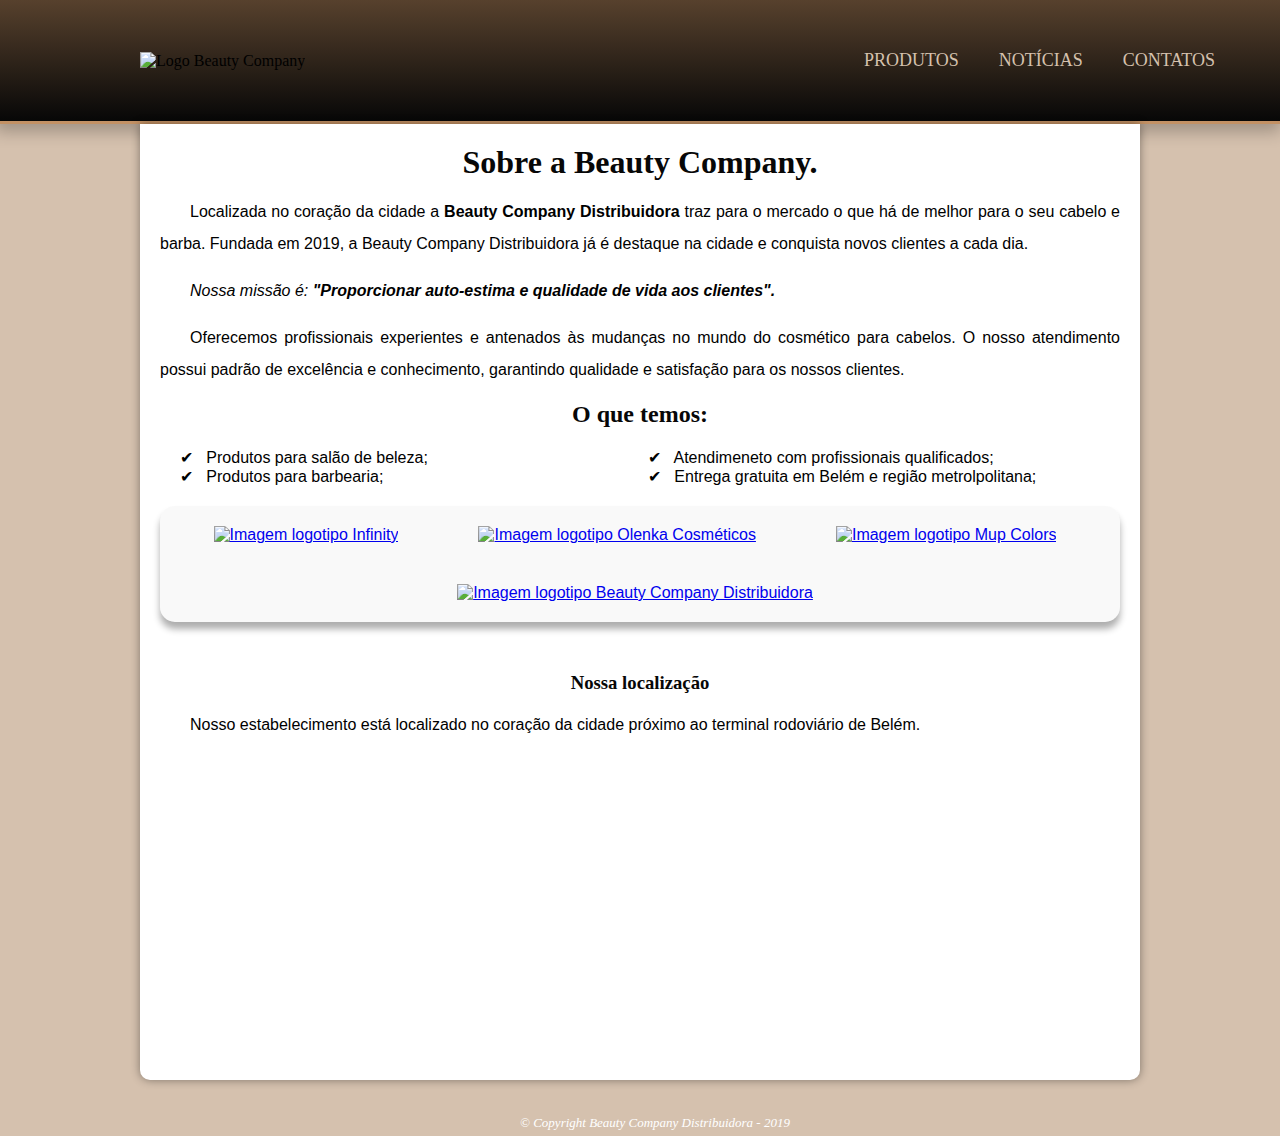
==== index.html @ 1ae322b6 "Index responsivo" ====
<!DOCTYPE html>
<html lang="pt-BR">
<head>
	<meta charset="UTF-8">
	<meta http-equiv="X-UA-Compatible" content="IE=edge">
	<meta name="viewport" content="width=device-width, initial-scale=1.0">
	<link rel="shortcut icon" href="img-favicon/faviconlogoexg.ico" type="image/x-icon">
	<link rel="stylesheet" href="estilo/style-index.css">
	<title>Home-Beauty Company</title>
</head>
<body>
	<header>
		<div class="logo">
			<img src="img-logo/logos250-bege.png" alt="Logo Beauty Company">
		</div>
		
		<ul class="menu">
			<li><a href="#">Produtos</a></li>
			<li><a href="#">Notícias</a></li>
			<li><a href="#">Contatos</a></li>
		</ul>
	</header>	
	<main>
		<h1>
			Sobre a Beauty Company.
		</h1>
		<div>
			<p>
				Localizada no coração da cidade a <strong>Beauty Company Distribuidora</strong> traz para o mercado o que há de melhor para o seu cabelo e barba. Fundada em 2019, a Beauty Company Distribuidora já é destaque na cidade e conquista novos clientes a cada dia.
			</p>

			<p>
				<em>Nossa missão é: <strong>"Proporcionar auto-estima e qualidade de vida aos clientes".</strong></em>
			</p>

			<p>
				Oferecemos profissionais experientes e antenados às mudanças no mundo do cosmético para cabelos. O nosso atendimento possui padrão de excelência e conhecimento, garantindo qualidade e satisfação para os nossos clientes.
			</p>
		</div>

		<h2>
			O que temos:
		</h2>
		<article>
			<ul class="beneficios">
				<li>
					Produtos para salão de beleza;
				</li>
				<li>
					Produtos para barbearia;
				</li>
				<li>
					Atendimeneto com profissionais qualificados;
				</li>
				<li>
					Entrega gratuita em Belém e região metrolpolitana;
				</li>
			</ul>
		</article>	
		<div class="container">		
			<div class="bloco">
				<a href="https://www.google.com.br/" target="_blank"><img src="img-marcas-300/infinity300.png" alt="Imagem logotipo Infinity"></a>
				
			</div>
			<div class="bloco">
				<a href="https://www.google.com.br/" target="_blank"><img src="img-marcas-300/olenka300.png" alt="Imagem logotipo Olenka Cosméticos"></a>
				
			</div>
			<div class="bloco">
				<a href="https://www.google.com.br/" target="_blank"><img src="img-marcas-300/mup300-p.png" alt="Imagem logotipo Mup Colors"></a>
			</div>
			<div class="bloco">
				<a href="https://www.google.com.br/" target="_blank"><img src="img-marcas-300/bc300-p.png" alt="Imagem logotipo Beauty Company Distribuidora"></a>
				
			</div>
		</div>	
	
		<!-- ligar o icone a uma pagina dos produtos de cada marca com links para videos no youtube da marca ou produto que tiver"-->
		<!-- colocar um link para whatsapp para "Compre aqui"-->

		<!-- fazer a mesma coisa que a img do bugdroid -->
	
		<article class="localizacao">
			<h3>
				Nossa localização
			</h3>
			<p>
				Nosso estabelecimento está localizado no coração da cidade próximo ao terminal rodoviário de Belém.
			</p>
		</article>

		<picture>
			<iframe class="mapa" src="https://www.google.com/maps/embed?pb=!1m18!1m12!1m3!1d3988.54267454956!2d-48.4732035858526!3d-1.4488975989433124!2m3!1f0!2f0!3f0!3m2!1i1024!2i768!4f13.1!3m3!1m2!1s0x92a48d18d42bde4b%3A0xc66e535e5a7ffcb8!2sBeauty%20Company%20%2F%20Southliss%20Bel%C3%A9m%20%2F%20Infinity%20looks%20hair%20Bel%C3%A9m!5e0!3m2!1spt-BR!2sbr!4v1667932896249!5m2!1spt-BR!2sbr" width="400" height="300" style="border:0;" allowfullscreen="" loading="lazy" referrerpolicy="no-referrer-when-downgrade"></iframe>
		</picture>
		
	</main>	
	<footer>
		<p class="copyright">&copy; Copyright Beauty Company Distribuidora - 2019</p>
	</footer>
</body>	
</html>
---- estilo/style-index.css ----
@charset "UTF-8";

@import url('https://fonts.googleapis.com/css2? family= Open+Sans:wght@700 & display=swap');

@import url('https://fonts.googleapis.com/css2? família= Pobre+História & display=swap');

:root {
    --cor0: #dda673cd;
    --cor1: #D5C1AE;
    --cor2: #A39486;
    --cor3: #57412D;
    --cor4: #574F47;
    --cor5: #070707;

    --fonte-padrao: Arial, Verdana, Helvetica, sans-serif;
    --fonte-destaque: 'Pobre história', cursiva;
	--fonte-geral: 'Times New Roman', Times, serif;
    
}

* {
    box-sizing: border-box;
    margin: 0px;
    padding: 0px;
    outline: 0;
}

body {
	background-color: var(--cor1);
}

header {
	background-image: linear-gradient(to bottom, var(--cor3), var(--cor5));
    padding: 40px;
	box-shadow:-2px 5px 15px 3px rgb(0 0 0 / 24%);
	border-bottom: 3px solid var(--cor0);
    
    display: flex;
    flex-wrap: wrap;
    justify-content: space-between;
    align-items: center;
}

.logo {
    margin-left: 100px;
}

.menu {
    list-style: none;
    display: flex;
    flex-wrap: wrap;
}

.menu li a {
	display: block;
    margin-right: 10px;
    text-transform: uppercase;
    color: var(--cor1);
    font-size: 18px;
    text-decoration: none;
    padding: 10px 15px;
    border-radius: 10px;
}

.menu a:hover {
    color: #ffffff;
    text-decoration: underline;
    font-size: 19px;
    background-color: #d5c1ae24;
}

/* cabeçalho até aqui */

main {
	font-family: var(--fonte-padrao);
    padding: 20px;
    min-width: 300px;
    max-width: 1000px;
    margin: auto;
    margin-bottom: 30px;
    background-color: white;
    box-shadow: 0px 0px 10px rgba(0, 0, 0, 0.406);
    border-bottom-left-radius: 10px;
    border-bottom-right-radius: 10px;
}

main h1 {
    color: var(--cor5);
	font-family: var(--fonte-destaque);
    text-align: center;
}

main h2 {
    color: var(--cor5);
	font-family: var(--fonte-destaque);
    text-align: center;
}

main h3 {
	color: var(--cor5);
	font-family: var(--fonte-destaque);
	text-align: center;
}

p {
	margin: 15px 0px;
	text-align: justify;
	text-indent: 30px;
	text-indent: 30px;
    font-size: 1em;
    line-height: 2em;
}

article > ul {
    list-style-type: '\2714\00A0\00A0';
    padding: 20px;
    list-style-position: inside;
    columns: 2;
}

.container {
    display: flex;
    flex-direction: row;
    justify-content: center;
    align-items: center;
    align-content: center;
    column-gap: 30px;
    background-color: #dbdbdb2b;
    transition: 2s;
    border-radius: 15px;
    box-shadow:  0px 7px 7px rgba(0, 0, 0, 0.32);
    display: flex;
    flex-wrap: wrap;
    align-items: center;
}

.bloco {
    margin: 20px 30px 20px 20px;    
}

.bloco >a:hover { 
    transition: all ;
    cursor: pointer;
    -webkit-animation: alternate;
    transform: scale(1.5);
    filter: drop-shadow(5px 5px 3px rgba(49, 49, 49, 0.464));    
}

.localizacao {
    padding: 50px 0 0 0;
}

.mapa {
    width: 100%;
}

footer {
    background: url(bg.jpg);
}

.copyright {
    color: #ffffff;
	text-align: center;
    font-size: 13px;
    margin: 0 0 0;
	font-style: italic;
}
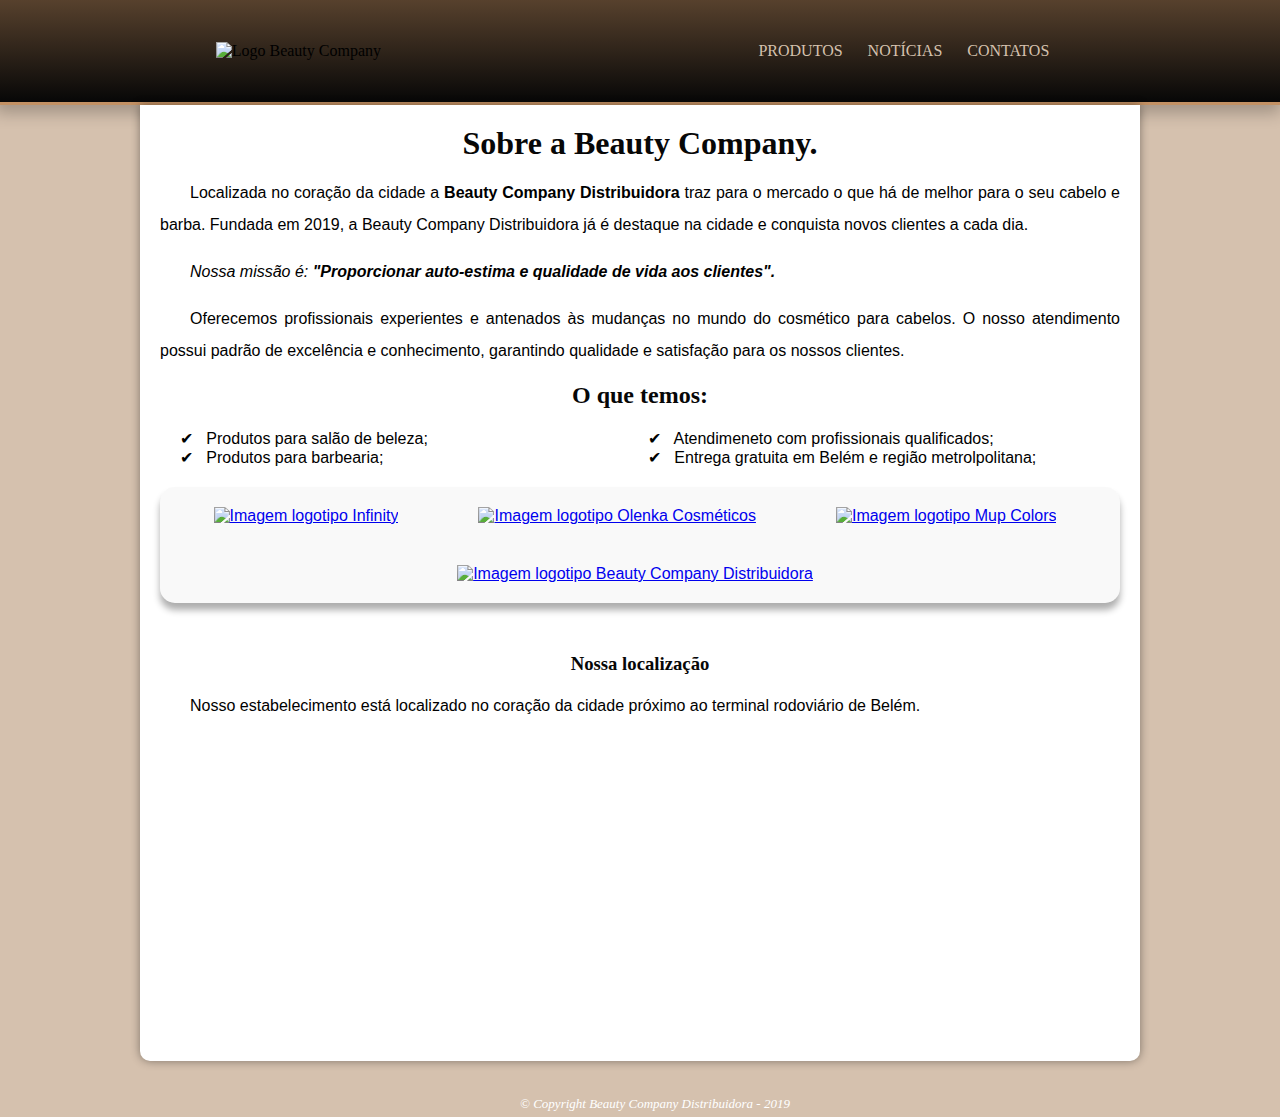
==== commit c279b45f: "mudança no header" ====
--- a/index.html
+++ b/index.html
@@ -10,15 +10,18 @@
 </head>
 <body>
 	<header>
-		<div class="logo">
-			<img src="img-logo/logos250-bege.png" alt="Logo Beauty Company">
-		</div>
-		
-		<ul class="menu">
-			<li><a href="#">Produtos</a></li>
-			<li><a href="#">Notícias</a></li>
-			<li><a href="#">Contatos</a></li>
-		</ul>
+		<div class="container-1">
+			<div class="logo">
+				<img src="img-logo/logos250-bege.png" alt="Logo Beauty Company">
+			</div>
+			<div>
+				<ul class="menu">
+					<li><a href="#">Produtos</a></li>
+					<li><a href="#">Notícias</a></li>
+					<li><a href="#">Contatos</a></li>
+				</ul>
+			</div>	
+		</div>	
 	</header>	
 	<main>
 		<h1>
@@ -57,7 +60,7 @@
 				</li>
 			</ul>
 		</article>	
-		<div class="container">		
+		<div class="container-2">		
 			<div class="bloco">
 				<a href="https://www.google.com.br/" target="_blank"><img src="img-marcas-300/infinity300.png" alt="Imagem logotipo Infinity"></a>
 				
--- a/estilo/style-index.css
+++ b/estilo/style-index.css
@@ -22,7 +22,7 @@
     box-sizing: border-box;
     margin: 0px;
     padding: 0px;
-    outline: 0;
+    outline: 0px;
 }
 
 body {
@@ -31,18 +31,17 @@
 
 header {
 	background-image: linear-gradient(to bottom, var(--cor3), var(--cor5));
-    padding: 40px;
 	box-shadow:-2px 5px 15px 3px rgb(0 0 0 / 24%);
 	border-bottom: 3px solid var(--cor0);
-    
+    padding: 2em;   
+}
+
+.container-1 {
     display: flex;
     flex-wrap: wrap;
-    justify-content: space-between;
+    justify-content: space-around;
     align-items: center;
-}
-
-.logo {
-    margin-left: 100px;
+    flex-shrink: 20px;
 }
 
 .menu {
@@ -51,14 +50,14 @@
     flex-wrap: wrap;
 }
 
-.menu li a {
-	display: block;
-    margin-right: 10px;
+.menu  a {
+	display: flex;
+    margin-right: 5px;
     text-transform: uppercase;
     color: var(--cor1);
-    font-size: 18px;
+    font-size: 16px;
     text-decoration: none;
-    padding: 10px 15px;
+    padding: 10px;
     border-radius: 10px;
 }
 
@@ -118,7 +117,7 @@
     columns: 2;
 }
 
-.container {
+.container-2 {
     display: flex;
     flex-direction: row;
     justify-content: center;
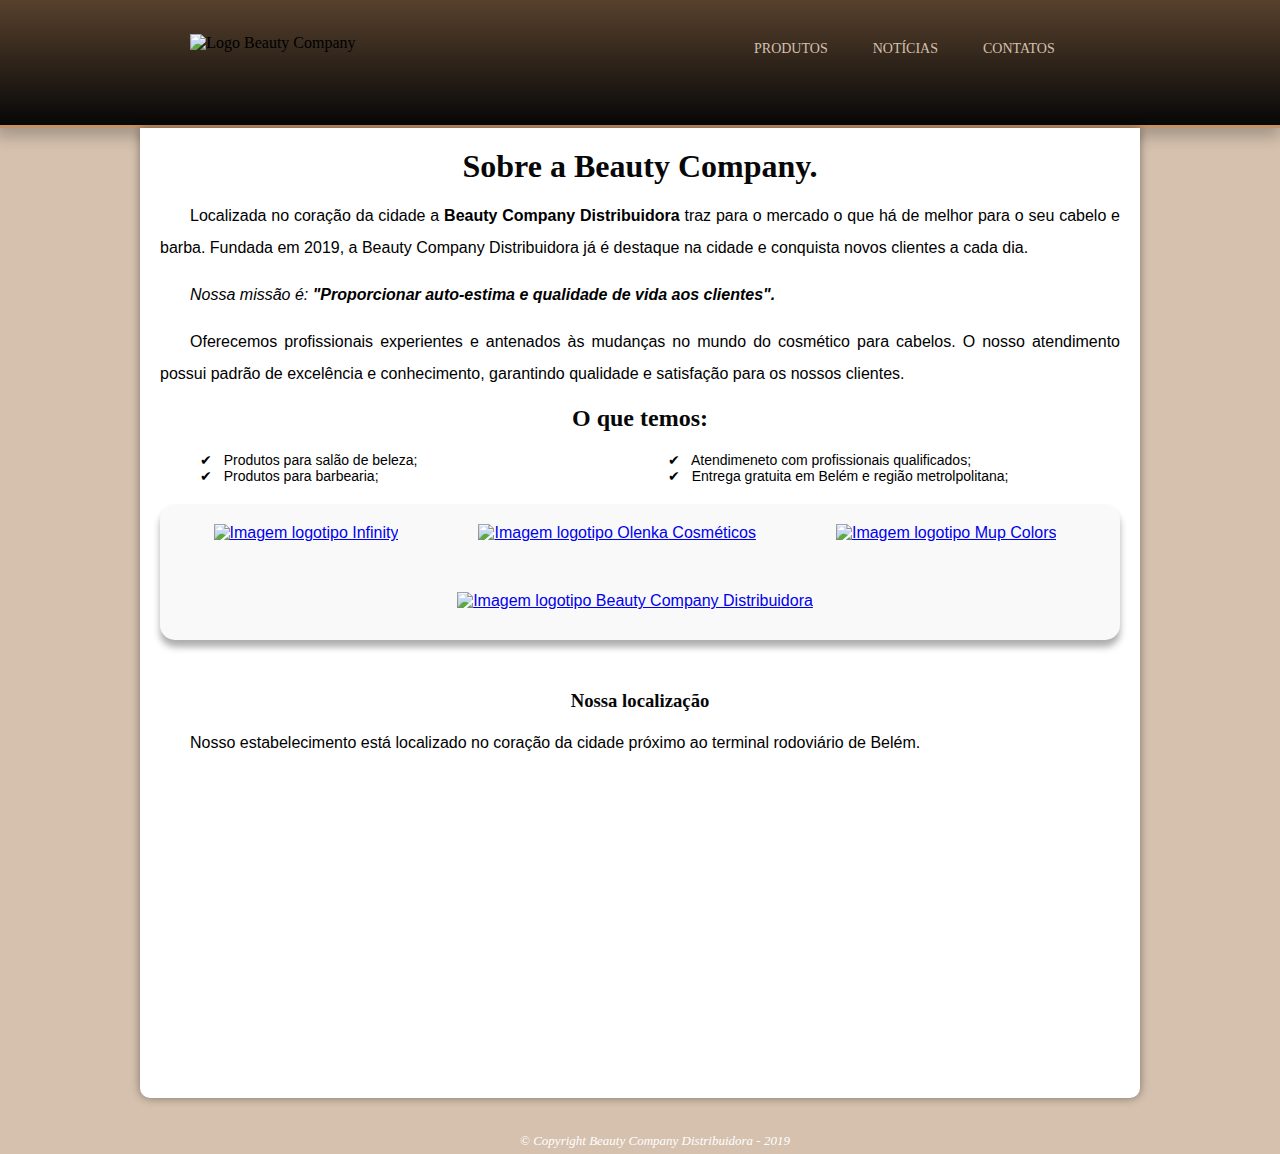
==== commit b65dd49a: "acertos nos itens do header" ====
--- a/index.html
+++ b/index.html
@@ -10,17 +10,17 @@
 </head>
 <body>
 	<header>
-		<div class="container-1">
+		<div class="container1">
 			<div class="logo">
 				<img src="img-logo/logos250-bege.png" alt="Logo Beauty Company">
 			</div>
-			<div>
+			<nav class="menus">
 				<ul class="menu">
-					<li><a href="#">Produtos</a></li>
+					<li><a href="#container2">Produtos</a></li>
 					<li><a href="#">Notícias</a></li>
 					<li><a href="#">Contatos</a></li>
-				</ul>
-			</div>	
+				</ul>	
+			</nav>	
 		</div>	
 	</header>	
 	<main>
@@ -60,7 +60,7 @@
 				</li>
 			</ul>
 		</article>	
-		<div class="container-2">		
+		<section class="container-2">		
 			<div class="bloco">
 				<a href="https://www.google.com.br/" target="_blank"><img src="img-marcas-300/infinity300.png" alt="Imagem logotipo Infinity"></a>
 				
@@ -76,7 +76,7 @@
 				<a href="https://www.google.com.br/" target="_blank"><img src="img-marcas-300/bc300-p.png" alt="Imagem logotipo Beauty Company Distribuidora"></a>
 				
 			</div>
-		</div>	
+		</section>	
 	
 		<!-- ligar o icone a uma pagina dos produtos de cada marca com links para videos no youtube da marca ou produto que tiver"-->
 		<!-- colocar um link para whatsapp para "Compre aqui"-->
--- a/estilo/style-index.css
+++ b/estilo/style-index.css
@@ -30,41 +30,59 @@
 }
 
 header {
+    padding: 0.2rem 0 2rem;
+    align-items: center;
 	background-image: linear-gradient(to bottom, var(--cor3), var(--cor5));
 	box-shadow:-2px 5px 15px 3px rgb(0 0 0 / 24%);
-	border-bottom: 3px solid var(--cor0);
-    padding: 2em;   
+	border-bottom: 3px solid var(--cor0); 
 }
 
-.container-1 {
+img {
+    margin: 0 0 10px 0;
+    height: 55px;
+    width: 100%;
+}
+
+.container1 {
+    padding: 1em;
     display: flex;
     flex-wrap: wrap;
     justify-content: space-around;
     align-items: center;
-    flex-shrink: 20px;
+    width: 100%;
 }
 
 .menu {
     list-style: none;
     display: flex;
-    flex-wrap: wrap;
+    flex-wrap: nowrap;
+    width: 100%;
 }
 
-.menu  a {
-	display: flex;
+.menus {
+    padding: 20px;
+}
+
+li {
+    margin-left: 20px;
+    width: 100%;
+}
+.menu a {
     margin-right: 5px;
     text-transform: uppercase;
     color: var(--cor1);
-    font-size: 16px;
+    font-size: 14px;
     text-decoration: none;
     padding: 10px;
     border-radius: 10px;
+    transition: 1s;
+    width: 100%;
 }
 
 .menu a:hover {
     color: #ffffff;
     text-decoration: underline;
-    font-size: 19px;
+    font-size: 16px;
     background-color: #d5c1ae24;
 }
 
@@ -87,18 +105,21 @@
     color: var(--cor5);
 	font-family: var(--fonte-destaque);
     text-align: center;
+    width: 100%;
 }
 
 main h2 {
     color: var(--cor5);
 	font-family: var(--fonte-destaque);
     text-align: center;
+    width: 100%;
 }
 
 main h3 {
 	color: var(--cor5);
 	font-family: var(--fonte-destaque);
 	text-align: center;
+    width: 100%;
 }
 
 p {
@@ -108,13 +129,18 @@
 	text-indent: 30px;
     font-size: 1em;
     line-height: 2em;
+    width: 100%;
 }
 
-article > ul {
+article ul {
     list-style-type: '\2714\00A0\00A0';
     padding: 20px;
     list-style-position: inside;
     columns: 2;
+    width: 100%;
+}
+article ul li {
+    font-size: 14px;
 }
 
 .container-2 {
@@ -131,6 +157,7 @@
     display: flex;
     flex-wrap: wrap;
     align-items: center;
+    width: 100%;
 }
 
 .bloco {
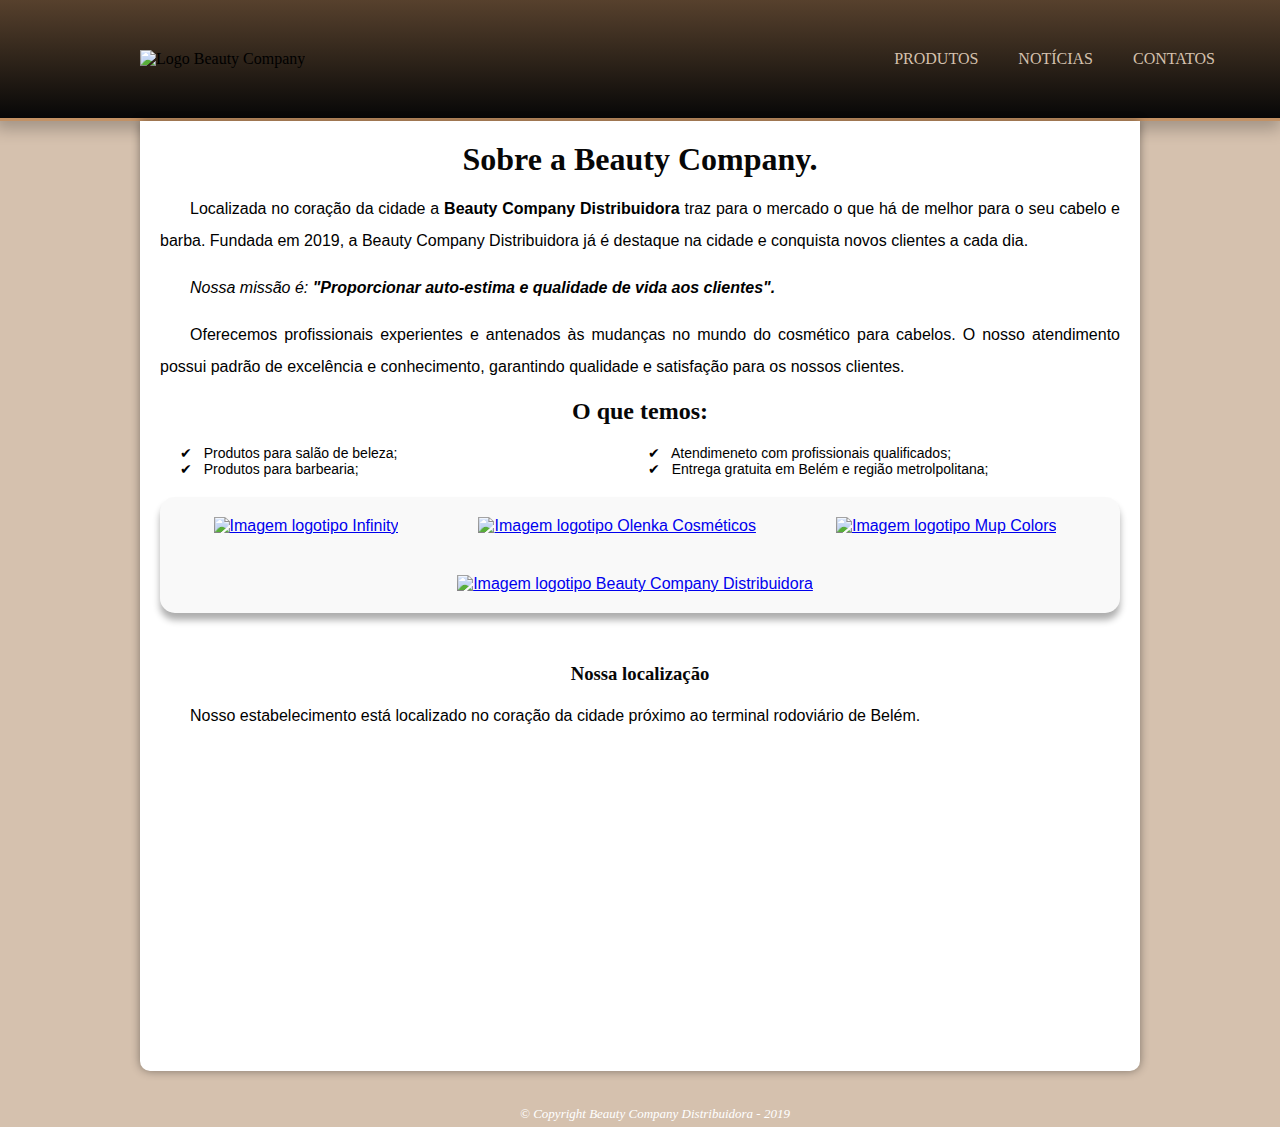
==== commit dace1075: "ajustes header e links" ====
--- a/index.html
+++ b/index.html
@@ -6,22 +6,21 @@
 	<meta name="viewport" content="width=device-width, initial-scale=1.0">
 	<link rel="shortcut icon" href="img-favicon/faviconlogoexg.ico" type="image/x-icon">
 	<link rel="stylesheet" href="estilo/style-index.css">
-	<title>Home-Beauty Company</title>
+	<title>Home - Beauty Company</title>
 </head>
 <body>
 	<header>
-		<div class="container1">
-			<div class="logo">
-				<img src="img-logo/logos250-bege.png" alt="Logo Beauty Company">
-			</div>
-			<nav class="menus">
-				<ul class="menu">
-					<li><a href="#container2">Produtos</a></li>
-					<li><a href="#">Notícias</a></li>
-					<li><a href="#">Contatos</a></li>
-				</ul>	
-			</nav>	
-		</div>	
+		<div class="logo">
+			<img src="img-logo/logos250-bege.png" alt="Logo Beauty Company">
+		</div>
+		
+		<nav>
+			<ul class="menu">
+				<li><a href="#">Produtos</a></li>
+				<li><a href="#">Notícias</a></li>
+				<li><a href="#">Contatos</a></li>
+			</ul>	
+		</nav>	
 	</header>	
 	<main>
 		<h1>
--- a/estilo/style-index.css
+++ b/estilo/style-index.css
@@ -15,7 +15,6 @@
     --fonte-padrao: Arial, Verdana, Helvetica, sans-serif;
     --fonte-destaque: 'Pobre história', cursiva;
 	--fonte-geral: 'Times New Roman', Times, serif;
-    
 }
 
 * {
@@ -30,59 +29,42 @@
 }
 
 header {
-    padding: 0.2rem 0 2rem;
+	background-image: linear-gradient(to bottom, var(--cor3), var(--cor5));
+    padding: 40px;
+	box-shadow:-2px 5px 15px 3px rgb(0 0 0 / 24%);
+	border-bottom: 3px solid var(--cor0);
+    
+    display: flex;
+    flex-wrap: wrap;
+    justify-content: space-between;
     align-items: center;
-	background-image: linear-gradient(to bottom, var(--cor3), var(--cor5));
-	box-shadow:-2px 5px 15px 3px rgb(0 0 0 / 24%);
-	border-bottom: 3px solid var(--cor0); 
 }
 
-img {
-    margin: 0 0 10px 0;
-    height: 55px;
-    width: 100%;
-}
-
-.container1 {
-    padding: 1em;
-    display: flex;
-    flex-wrap: wrap;
-    justify-content: space-around;
-    align-items: center;
-    width: 100%;
+.logo {
+    margin-left: 100px;
 }
 
 .menu {
     list-style: none;
     display: flex;
-    flex-wrap: nowrap;
-    width: 100%;
+    flex-wrap: wrap;
 }
 
-.menus {
-    padding: 20px;
-}
-
-li {
-    margin-left: 20px;
-    width: 100%;
-}
-.menu a {
-    margin-right: 5px;
+.menu li a {
+	display: block;
+    margin-right: 10px;
     text-transform: uppercase;
     color: var(--cor1);
-    font-size: 14px;
+    font-size: 16px;
     text-decoration: none;
-    padding: 10px;
+    padding: 10px 15px;
     border-radius: 10px;
-    transition: 1s;
-    width: 100%;
 }
 
 .menu a:hover {
     color: #ffffff;
     text-decoration: underline;
-    font-size: 16px;
+    font-size: 17px;
     background-color: #d5c1ae24;
 }
 
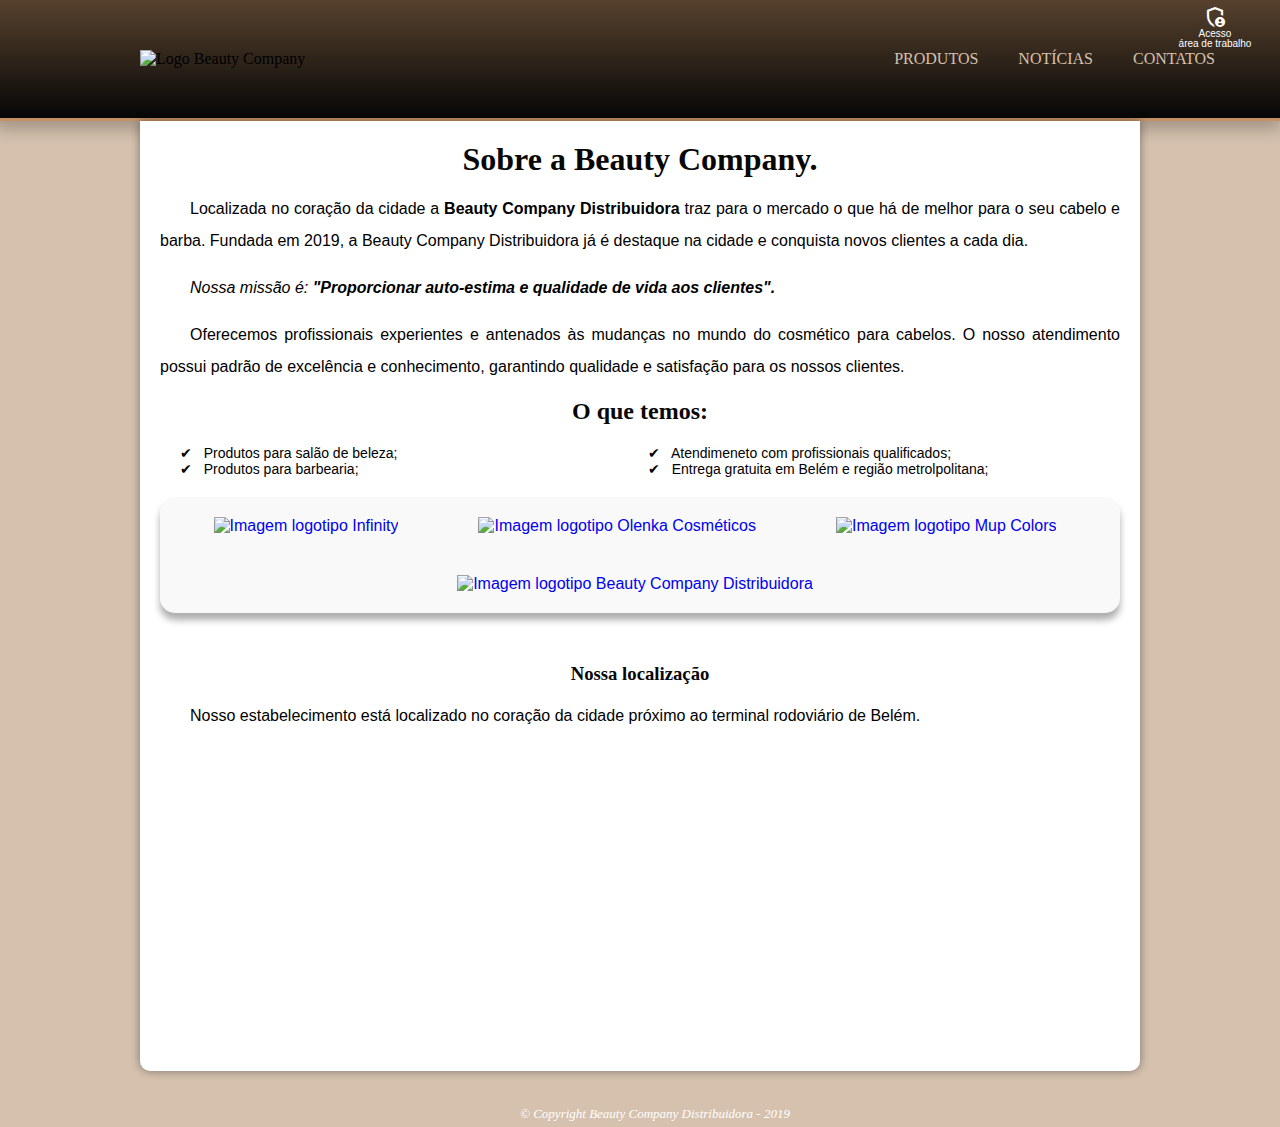
==== commit 5d76b520: "inclusão icone area de trabalho no index" ====
--- a/index.html
+++ b/index.html
@@ -5,6 +5,7 @@
 	<meta http-equiv="X-UA-Compatible" content="IE=edge">
 	<meta name="viewport" content="width=device-width, initial-scale=1.0">
 	<link rel="shortcut icon" href="img-favicon/faviconlogoexg.ico" type="image/x-icon">
+	<link rel="stylesheet" href="https://fonts.googleapis.com/css2?family=Material+Symbols+Outlined:opsz,wght,FILL,GRAD@48,400,0,0"/>
 	<link rel="stylesheet" href="estilo/style-index.css">
 	<title>Home - Beauty Company</title>
 </head>
@@ -20,7 +21,11 @@
 				<li><a href="#">Notícias</a></li>
 				<li><a href="#">Contatos</a></li>
 			</ul>	
-		</nav>	
+		</nav>
+		<span id="acesso" class="material-symbols-outlined">
+			admin_panel_settings
+			<a href="area-de-tabalho.html" target="_blank">Acesso <br>área de trabalho</a>
+		</span>
 	</header>	
 	<main>
 		<h1>
--- a/estilo/style-index.css
+++ b/estilo/style-index.css
@@ -22,6 +22,7 @@
     margin: 0px;
     padding: 0px;
     outline: 0px;
+    text-decoration: none;
 }
 
 body {
@@ -63,11 +64,40 @@
 
 .menu a:hover {
     color: #ffffff;
-    text-decoration: underline;
+    transition: 0.3s;
     font-size: 17px;
     background-color: #d5c1ae24;
 }
 
+span#acesso {
+    position: absolute;
+    top: 5px;
+    right: 5px;
+    padding: 0 60px;
+
+    display: flex;
+    flex-direction: column;
+    align-items: center;
+    color: #ffffff;
+    width: 10px;
+}
+
+span#acesso > a {
+    color: #ffffff;
+    font-size: 10px;
+    font-family: var(--fonte-padrao);
+    text-align: center;
+}
+
+span#acesso > a:hover {
+    color: #ffffff;
+    transition: 0.3s;
+    font-size: 11px;
+    font-weight: bold;
+    background-color: #d5c1ae24;
+    border-radius: 5px;
+    padding: 5px;
+}
 /* cabeçalho até aqui */
 
 main {
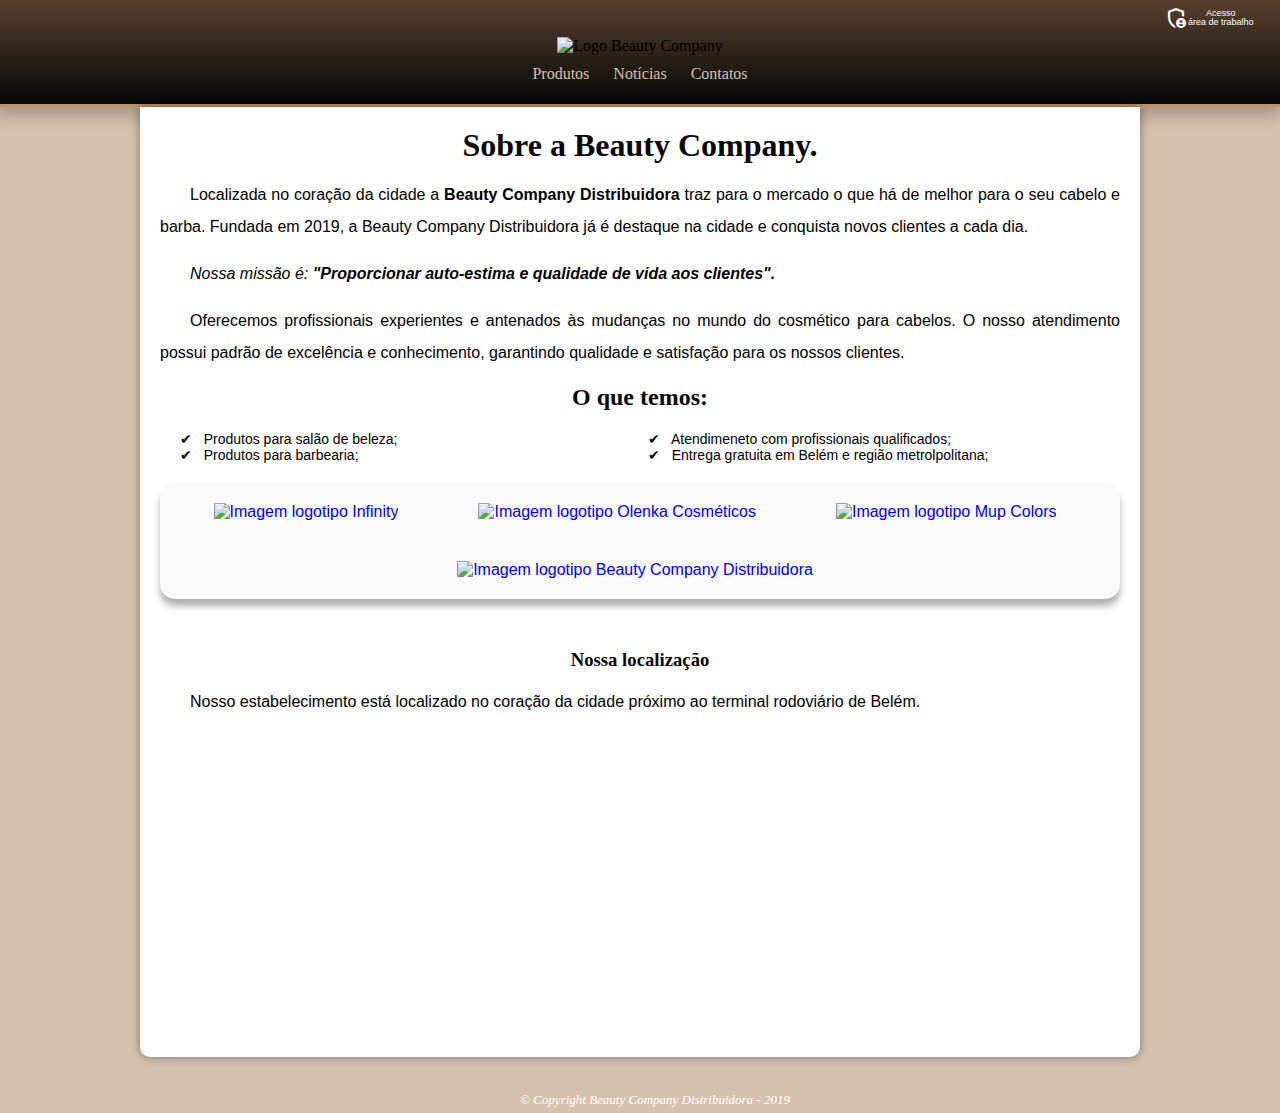
==== commit 212e5828: "ajuste menu para media query" ====
--- a/index.html
+++ b/index.html
@@ -9,14 +9,12 @@
 	<link rel="stylesheet" href="estilo/style-index.css">
 	<title>Home - Beauty Company</title>
 </head>
-<body>
+<body onresize= "mudouTamanho()">
 	<header>
-		<div class="logo">
-			<img src="img-logo/logos250-bege.png" alt="Logo Beauty Company">
-		</div>
-		
-		<nav>
-			<ul class="menu">
+		<img class="logo" src="img-logo/logos250-bege.png" alt="Logo Beauty Company">
+		<span id="burger" class="material-symbols-outlined" onclick="clickMenu()">menu</span>
+		<nav id="itens">
+			<ul>
 				<li><a href="#">Produtos</a></li>
 				<li><a href="#">Notícias</a></li>
 				<li><a href="#">Contatos</a></li>
@@ -104,6 +102,25 @@
 	<footer>
 		<p class="copyright">&copy; Copyright Beauty Company Distribuidora - 2019</p>
 	</footer>
+	<script>
+        function mudouTamanho() {
+            if (window.innerWidth >= 700) {
+                itens.style.display = 'block'
+            } else {
+                itens.style.display = 'none'
+            }
+        }
+
+
+        function clickMenu() {
+            if (itens.style.display == 'block') {
+                itens.style.display = 'none'
+            } else {
+                itens.style.display = 'block'
+            }
+        }
+
+    </script>
 </body>	
 </html>
 
--- a/estilo/style-index.css
+++ b/estilo/style-index.css
@@ -31,52 +31,66 @@
 
 header {
 	background-image: linear-gradient(to bottom, var(--cor3), var(--cor5));
-    padding: 40px;
+    padding: 2rem 1rem 1rem 1rem;
 	box-shadow:-2px 5px 15px 3px rgb(0 0 0 / 24%);
 	border-bottom: 3px solid var(--cor0);
-    
-    display: flex;
-    flex-wrap: wrap;
-    justify-content: space-between;
-    align-items: center;
+    text-align: center;
 }
 
 .logo {
-    margin-left: 100px;
+    text-align: center;
+    margin: 5px;
+}
+
+span#burger {
+    color: var(--cor1);
+    display: block;
+    text-align: center;
+    padding: 0.1rem;
+    cursor: pointer;
+}
+
+span#burger:hover {
+    border-radius: 2px;
+    background-color: white;
+    color: black;
 }
 
 .menu {
-    list-style: none;
-    display: flex;
-    flex-wrap: wrap;
-}
-
-.menu li a {
+   display: none;
+   
+}
+
+nav > ul {
+    list-style-type: none;
+}
+
+nav > ul > li > a {
 	display: block;
-    margin-right: 10px;
-    text-transform: uppercase;
     color: var(--cor1);
-    font-size: 16px;
-    text-decoration: none;
-    padding: 10px 15px;
+    padding: 5px 10px;
     border-radius: 10px;
-}
-
-.menu a:hover {
+    text-align: center;
+    box-sizing: border-box;
+}
+
+nav a:hover {
     color: #ffffff;
     transition: 0.3s;
     font-size: 17px;
     background-color: #d5c1ae24;
+    border: 2px solid gray;
+    box-sizing: border-box;
 }
 
 span#acesso {
     position: absolute;
-    top: 5px;
-    right: 5px;
+    top: 0.4rem;
+    right: 3.5rem;
     padding: 0 60px;
 
     display: flex;
-    flex-direction: column;
+    flex-direction: row;
     align-items: center;
     color: #ffffff;
     width: 10px;
@@ -84,15 +98,15 @@
 
 span#acesso > a {
     color: #ffffff;
+    font-size: 9px;
+    font-family: var(--fonte-padrao);
+    text-align: center;
+}
+
+span#acesso > a:hover {
+    color: #ffffff;
+    transition: 0.3s;
     font-size: 10px;
-    font-family: var(--fonte-padrao);
-    text-align: center;
-}
-
-span#acesso > a:hover {
-    color: #ffffff;
-    transition: 0.3s;
-    font-size: 11px;
     font-weight: bold;
     background-color: #d5c1ae24;
     border-radius: 5px;
@@ -203,3 +217,31 @@
     margin: 0 0 0;
 	font-style: italic;
 }
+
+
+/* Typical Device Break Points
+
+Pequenas telas: até 600px
+Celular: de 600px até 768px
+Tablet: de 768px até 992px
+Desktop: de 992px até 1200px
+TV: acima de 1200px
+*/
+
+@media screen and (min-width: 700px) {
+
+
+    span#burger {
+        display: none;
+    }
+
+    nav {
+        display: block;
+    }
+
+    nav > ul > li {
+        display: inline-block;
+    } 
+
+    
+}